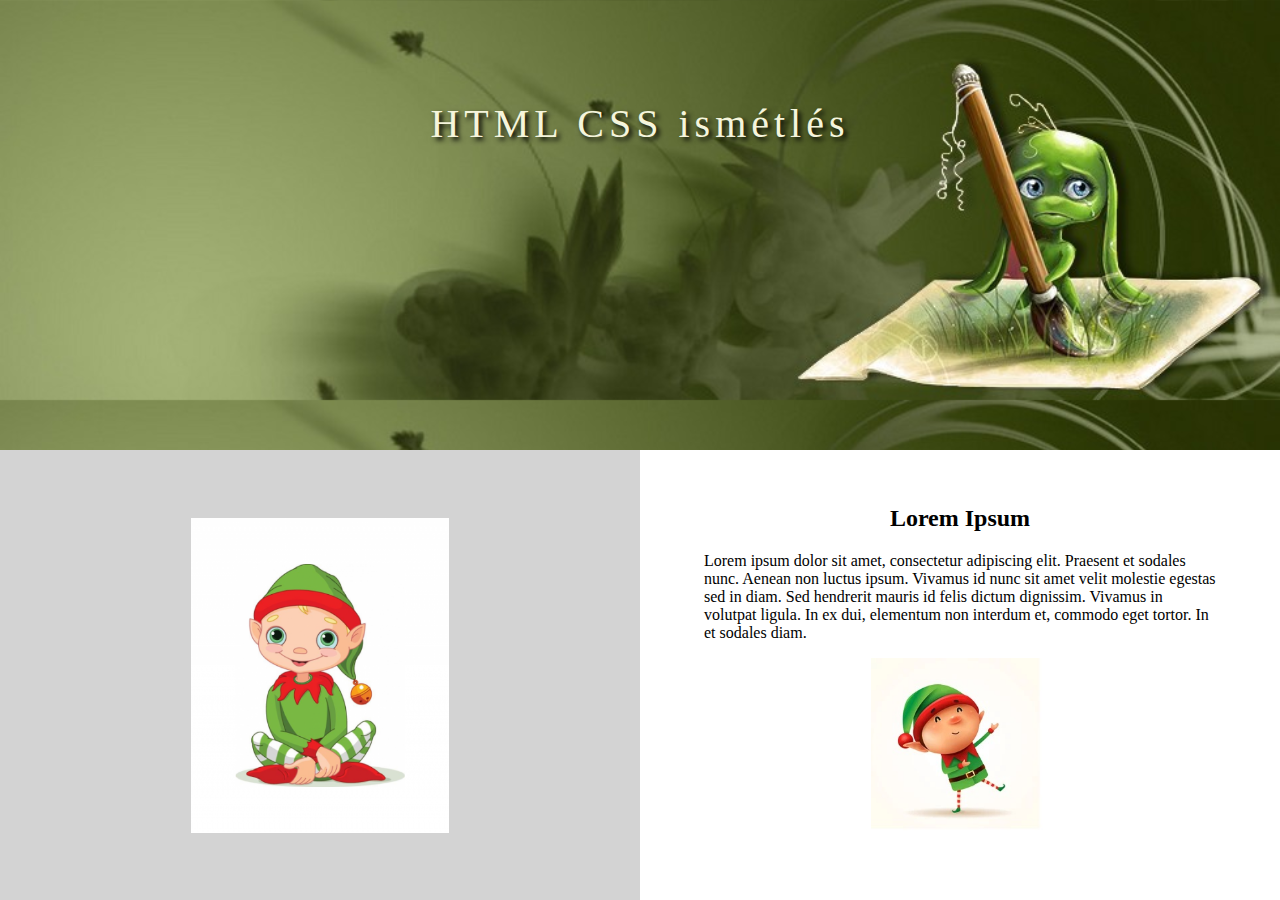
==== 2024. 10. 02 Css gyakorlas/index.html @ 961cdf04 "2024_11_04" ====
<!DOCTYPE html>
<html lang="hu">
    <head>
        <meta charset="UTF-8">
		<link rel="stylesheet" href="style.css">
		<title>Css gyakorlás</title>
	</head>
	<body>
		<div>
			<div class="header">
				<p>HTML CSS ismétlés</p>
			</div>
			<div class="masodik_blokk">
				<div class="feher-hatteres">
					<img src="kepek/mano.png" alt="mano" title="mano">
				</div>
				<div class="szoveg-kep">
					<div class="szoveg-kep-belso">
						<h2>Lorem Ipsum</h2>
						<p>Lorem ipsum dolor sit amet, consectetur adipiscing elit. Praesent et sodales nunc. Aenean non luctus ipsum. Vivamus id nunc sit amet velit molestie egestas sed in diam. Sed hendrerit mauris id felis dictum dignissim. Vivamus in volutpat ligula. In ex dui, elementum non interdum et, commodo eget tortor. In et sodales diam.
						</p>
						<img src="kepek/mano2.jpg">
					</div>
				</div>				
			</div>
		</div>
	</body>
</html>
---- 2024. 10. 02 Css gyakorlas/style.css ----
body{
	background-color:red;
	margin: 0px;
}

.header{
	background-image: url("kepek/fejlec.jpg");
	height:450px;
	/* background-repeat:no-repeat; */ /*(no-)repeat - (nem) ismétli a képet*/
	background-size: contain; /*szélességét*/
	/* background-size: cover; */ /*maggasságát*/
}
.header p{
	margin: 0px;
	text-align:center;
	font-size: 40px;
	color: beige;
	text-shadow: 3px 3px 5px black;
	letter-spacing: 5px;
	padding-top: 100px;
}


.masodik_blokk{
	height:450px;
}


.feher-hatteres{
	background-color:lightgray;
	width: 50%;
	float: left;
	height: 100%;
	text-align: center;

}
.szoveg-kep{
	background-color:white;
	width: 50%;
	float: right;
	height: 100%;
	
}

.feher-hatteres img{
	/*width: 30%;	*/
	height: 70%;
	position: relative;
	top: 15%; 
}

.szoveg-kep-belso{
	/* .szoveg-kep-belso */
	width: 80%;
	height: 80%;
	margin: auto;
	position:relative;
	top: 10%;
	padding: 10px;
	text-align: center;
}

.szoveg-kep-belso img{
	height: 50%;
}

.szoveg-kep-belso p{
	text-align: left;
}

h2{
	margin-top:0;
}
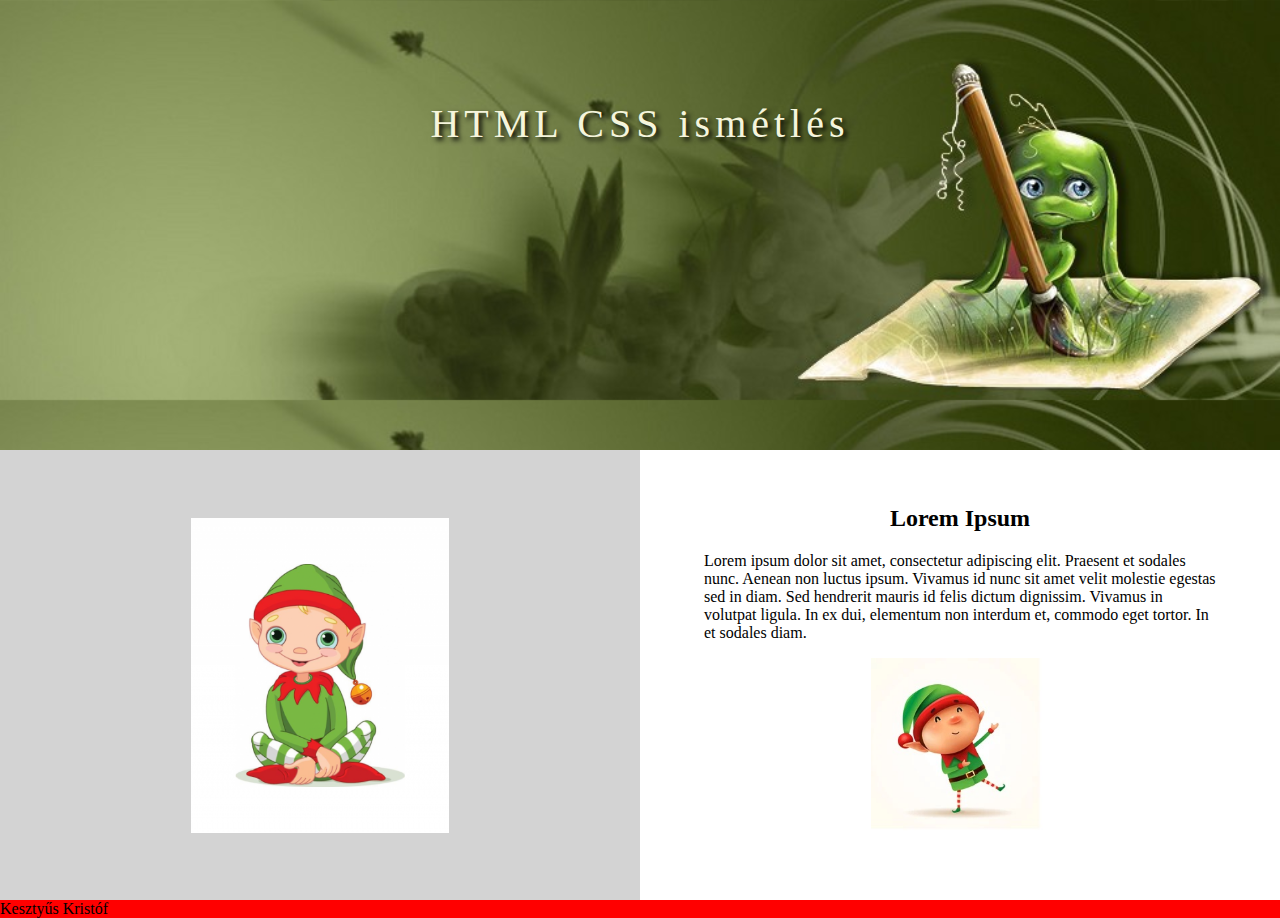
==== commit 40cd5654: "+ footer" ====
--- a/2024. 10. 02 Css gyakorlas/index.html
+++ b/2024. 10. 02 Css gyakorlas/index.html
@@ -24,5 +24,8 @@
 				</div>				
 			</div>
 		</div>
+		<footer>
+			Kesztyűs Kristóf
+		</footer>
 	</body>
 </html>